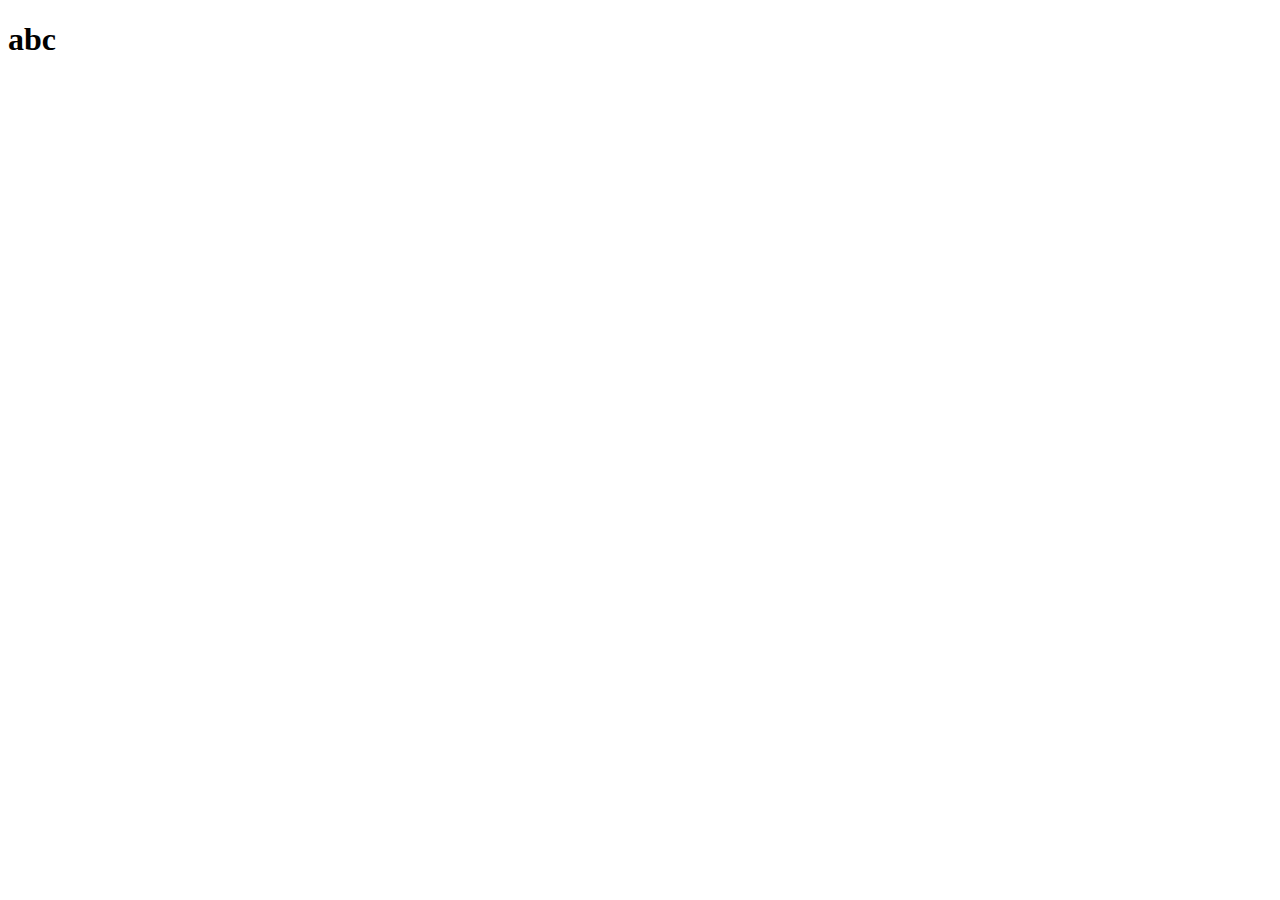
==== index.html @ 1ed58da8 "지난 작업 히스토리" ====
<!DOCTYPE html>
<html lang="en">
  <head>
    <meta charset="UTF-8" />
    <meta name="viewport" content="width=device-width, initial-scale=1.0" />
    <title>Document</title>
  </head>
  <body>
    <h1>abc</h1>
  </body>
</html>
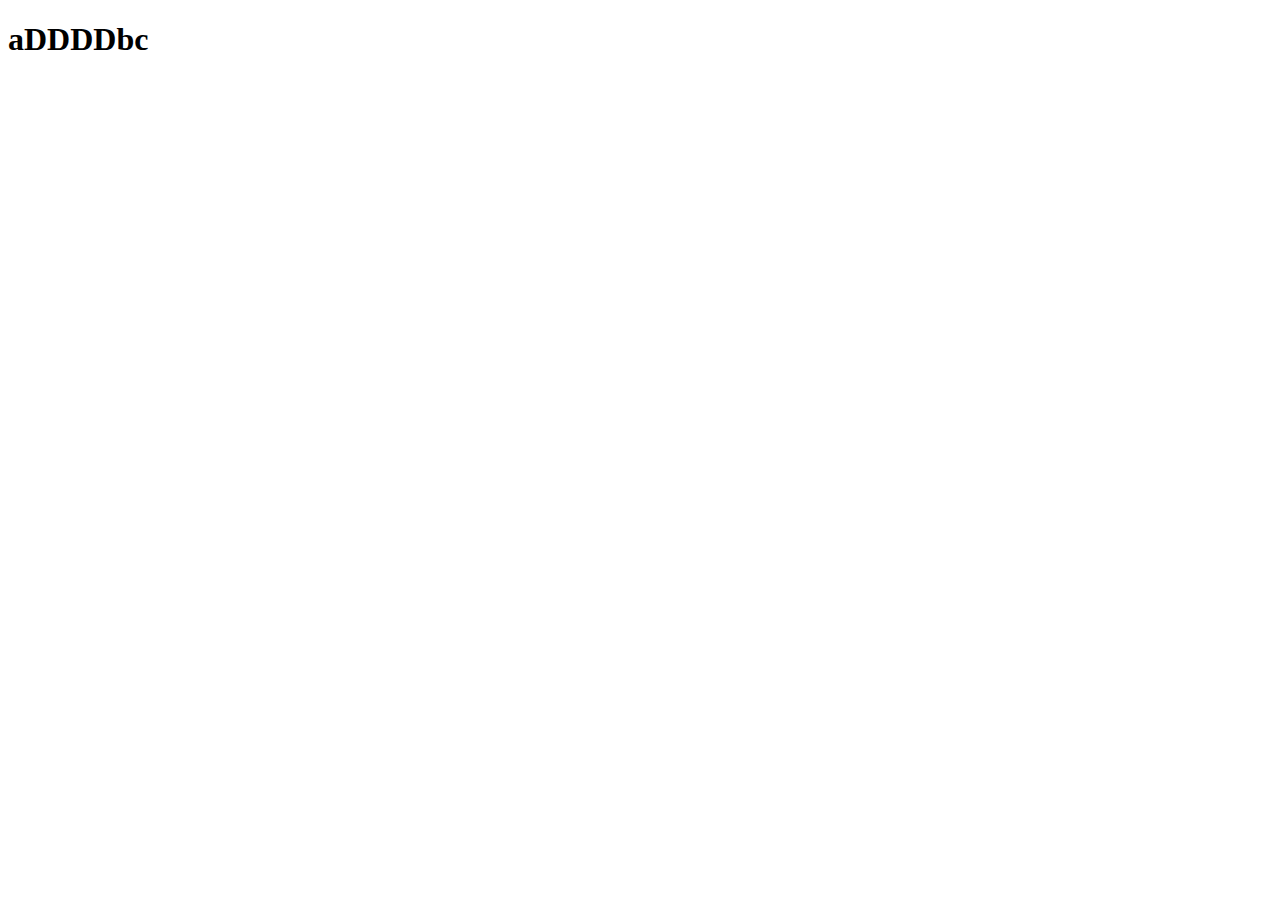
==== commit 9f3ecfe8: "''" ====
--- a/index.html
+++ b/index.html
@@ -6,6 +6,6 @@
     <title>Document</title>
   </head>
   <body>
-    <h1>abc</h1>
+    <h1>aDDDDbc</h1>
   </body>
 </html>
